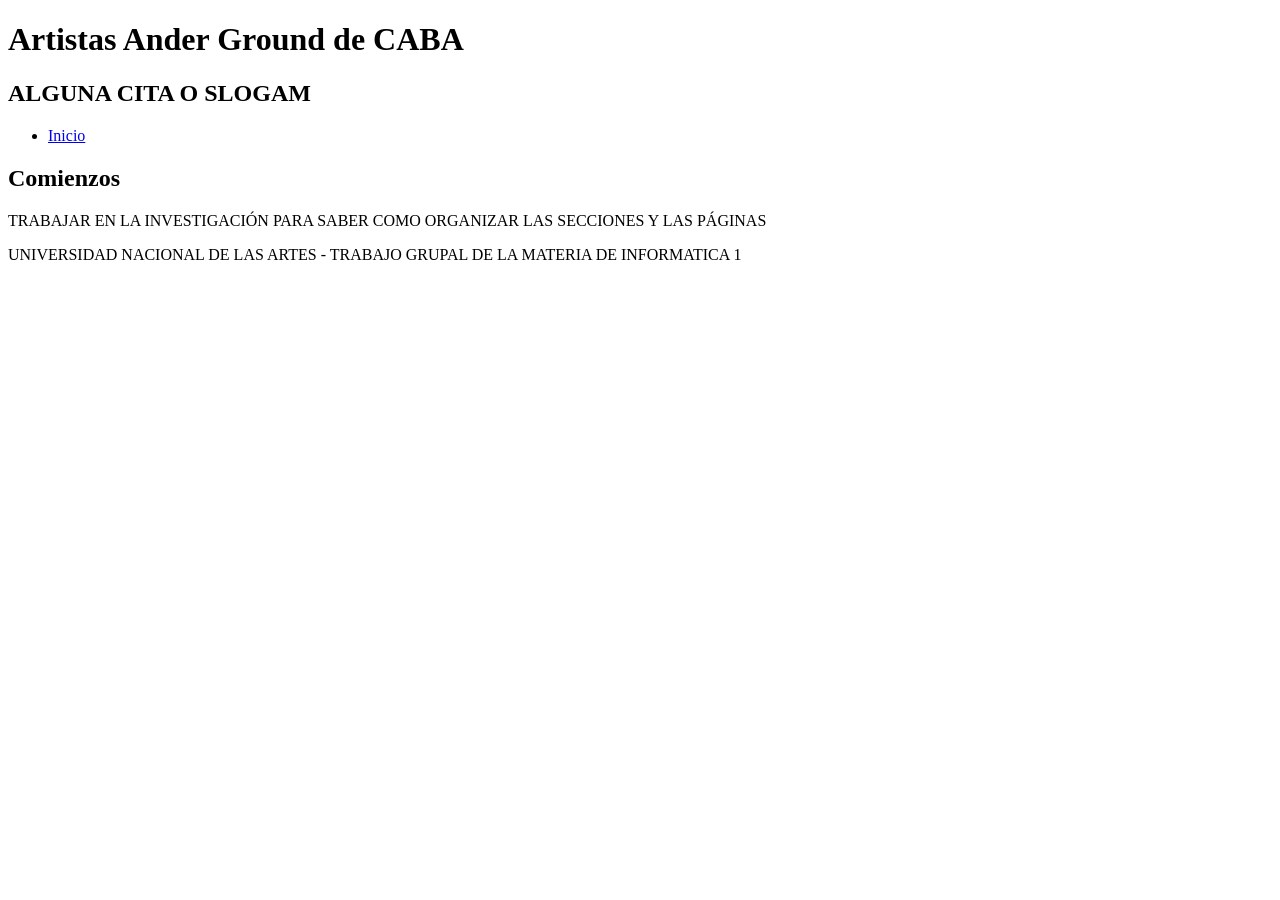
==== index.html @ 27d08776 "Primer Commit Estructura básica del trabajo, primer commit para generar grupo de trabajo continuo" ====
<!DOCTYPE html>
<html lang="es">
<head>
    <meta charset="UTF-8">
    <meta name="viewport" content="width=device-width, initial-scale=1.0">
    <title>Document</title>
</head>

<div class="contenedor-de-entrada">
<header>
    <h1>Artistas Ander Ground de CABA</h1>
    <h2>ALGUNA CITA O SLOGAM</h2>
</header>

<nav>
    <ul>
        <li><a href="index.html">Inicio</a></li>
    </ul>
</nav>
</div>

<main>
    <section>
           <h2>Comienzos</h2>
           <P>TRABAJAR EN LA INVESTIGACIÓN PARA SABER COMO ORGANIZAR LAS SECCIONES Y LAS PÁGINAS</P>
    </section>
<body>


</main>


<footer>UNIVERSIDAD NACIONAL DE LAS ARTES - TRABAJO GRUPAL DE LA MATERIA DE INFORMATICA 1</footer>
</body>
</html>
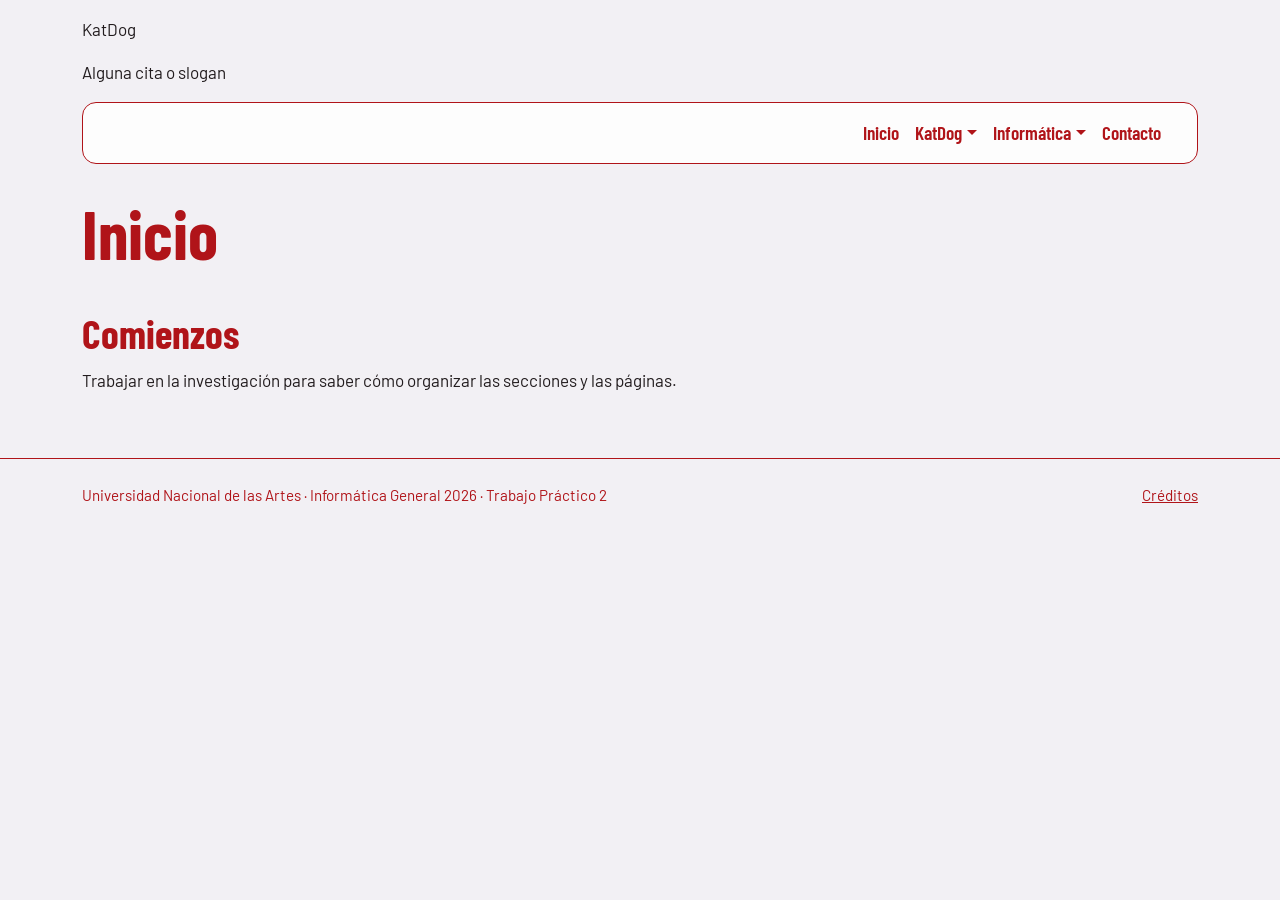
==== commit b3a6157f: "Estructura Se construyo la estructura completa del sitio, se genero una primera versión de las css a" ====
--- a/index.html
+++ b/index.html
@@ -1,35 +1,93 @@
 <!DOCTYPE html>
 <html lang="es">
 <head>
-    <meta charset="UTF-8">
-    <meta name="viewport" content="width=device-width, initial-scale=1.0">
-    <title>Document</title>
+  <meta charset="UTF-8">
+  <meta name="viewport" content="width=device-width, initial-scale=1.0">
+  <title>Inicio | KatDog</title>
+
+  <!-- Tipografía -->
+  <link rel="preconnect" href="https://fonts.googleapis.com">
+  <link rel="preconnect" href="https://fonts.gstatic.com" crossorigin>
+  <link href="https://fonts.googleapis.com/css2?family=Barlow:wght@400;500&family=Barlow+Condensed:wght@600;700&display=swap" rel="stylesheet">
+
+  <!-- Framework y CSS propio (siempre en este orden) -->
+  <link href="https://cdn.jsdelivr.net/npm/bootstrap@5.3.3/dist/css/bootstrap.min.css" rel="stylesheet">
+  <link rel="stylesheet" href="css/style.css">
 </head>
 
-<div class="contenedor-de-entrada">
-<header>
-    <h1>Artistas Ander Ground de CABA</h1>
-    <h2>ALGUNA CITA O SLOGAM</h2>
-</header>
-
-<nav>
-    <ul>
-        <li><a href="index.html">Inicio</a></li>
-    </ul>
-</nav>
-</div>
-
-<main>
-    <section>
-           <h2>Comienzos</h2>
-           <P>TRABAJAR EN LA INVESTIGACIÓN PARA SABER COMO ORGANIZAR LAS SECCIONES Y LAS PÁGINAS</P>
-    </section>
 <body>
 
+  <header class="container">
+    <p class="titulo-sitio">KatDog</p>
+    <p class="lema">Alguna cita o slogan</p>
 
-</main>
+    <nav class="navbar navbar-expand-lg" aria-label="Principal">
+      <div class="container-fluid">
 
+        <a class="navbar-brand d-lg-none" href="index.html">KatDog</a>
+        <button class="navbar-toggler" type="button"
+                data-bs-toggle="collapse" data-bs-target="#menu"
+                aria-controls="menu" aria-expanded="false" aria-label="Abrir menú">
+          <span class="navbar-toggler-icon"></span>
+        </button>
 
-<footer>UNIVERSIDAD NACIONAL DE LAS ARTES - TRABAJO GRUPAL DE LA MATERIA DE INFORMATICA 1</footer>
+        <div class="collapse navbar-collapse" id="menu">
+          <ul class="navbar-nav ms-auto">
+
+            <li class="nav-item">
+              <a class="nav-link" href="index.html">Inicio</a>
+            </li>
+
+            <!-- Menú KatDog -->
+            <li class="nav-item dropdown">
+              <a class="nav-link dropdown-toggle" href="#" id="menuKatdog" role="button"
+                 data-bs-toggle="dropdown" aria-expanded="false">KatDog</a>
+              <ul class="dropdown-menu" aria-labelledby="menuKatdog">
+                <li><a class="dropdown-item" href="katdog.html">Quién es KatDog</a></li>
+                <li><a class="dropdown-item" href="trayectoria.html">Trayectoria</a></li>
+                <li><a class="dropdown-item" href="albumes.html">Álbumes</a></li>
+                <li><a class="dropdown-item" href="en-vivo.html">En vivo</a></li>
+                <li><a class="dropdown-item" href="galeria.html">Galería</a></li>
+                <li><a class="dropdown-item" href="nosotros.html">Nosotros</a></li>
+              </ul>
+            </li>
+
+            <!-- Menú Informática -->
+            <li class="nav-item dropdown">
+              <a class="nav-link dropdown-toggle" href="#" id="menuInformatica" role="button"
+                 data-bs-toggle="dropdown" aria-expanded="false">Informática</a>
+              <ul class="dropdown-menu" aria-labelledby="menuInformatica">
+                <li><a class="dropdown-item" href="creditos.html#equipo">Nuestro equipo</a></li>
+                <li><a class="dropdown-item" href="creditos.html#materia">La materia</a></li>
+              </ul>
+            </li>
+
+            <li class="nav-item">
+              <a class="nav-link" href="contacto.html">Contacto</a>
+            </li>
+
+          </ul>
+        </div>
+      </div>
+    </nav>
+  </header>
+
+  <main class="container">
+    <h1>Inicio</h1>
+    <section>
+      <h2>Comienzos</h2>
+      <p>Trabajar en la investigación para saber cómo organizar las secciones y las páginas.</p>
+    </section>
+  </main>
+
+  <footer>
+    <div class="container contenedor-footer">
+      <span>Universidad Nacional de las Artes · Informática General 2026 · Trabajo Práctico 2</span>
+      <a href="creditos.html">Créditos</a>
+    </div>
+  </footer>
+
+  <script src="https://cdn.jsdelivr.net/npm/bootstrap@5.3.3/dist/js/bootstrap.bundle.min.js"></script>
+  <script src="js/main.js"></script>
 </body>
 </html>
--- a/css/style.css
+++ b/css/style.css
@@ -0,0 +1,256 @@
+/* ---------- 1. Variables ---------- */
+:root {
+  --rojo: #b01419;          /* acento principal (texto, bordes, botones) */
+  --rojo-oscuro: #7a0d12;   /* hover y enlaces activos */
+  --rojo-velo: #f7e3e4;     /* fondos suaves, hover de menús */
+  --tinta: #221c1e;         /* texto de lectura */
+  --humo: #5b545a;          /* texto secundario */
+  --fondo: #f2f0f4;         /* fondo general */
+  --papel: #ffffff;         /* tarjetas y menús desplegables */
+
+  --fuente-titulo: "Barlow Condensed", "Arial Narrow", sans-serif;
+  --fuente-texto: "Barlow", system-ui, sans-serif;
+
+  --radio: 14px;            /* el mismo radio del menú del boceto */
+}
+
+/* ---------- 2. Base ---------- */
+body {
+  font-family: var(--fuente-texto);
+  font-size: 1.0625rem;
+  line-height: 1.6;
+  color: var(--tinta);
+  background-color: var(--fondo);
+}
+
+h1, h2, h3, h4 {
+  font-family: var(--fuente-titulo);
+  font-weight: 700;
+  line-height: 1.1;
+  color: var(--rojo);
+}
+
+h1 { font-size: clamp(2.5rem, 6vw, 4.25rem); margin-bottom: 1.25rem; }
+h2 { font-size: clamp(1.75rem, 3.5vw, 2.5rem); margin-top: 2.5rem; margin-bottom: 0.75rem; }
+h3 { font-size: 1.5rem; }
+
+p, li { max-width: 70ch; }
+
+a { color: var(--rojo); }
+a:hover { color: var(--rojo-oscuro); }
+
+/* Foco visible para quien navega con teclado */
+a:focus-visible,
+button:focus-visible,
+.form-control:focus-visible,
+.form-select:focus-visible {
+  outline: 3px solid var(--rojo);
+  outline-offset: 2px;
+}
+
+main { padding-block: 2rem 3rem; }
+
+/* ---------- 3. Menú (header) ---------- */
+header { padding: 1rem 0 0; }
+
+.navbar {
+  background-color: rgba(255, 255, 255, 0.85);
+  border: 1.5px solid var(--rojo);
+  border-radius: var(--radio);
+  padding: 0.5rem 1rem;
+}
+
+.navbar-brand {
+  font-family: var(--fuente-titulo);
+  font-weight: 700;
+  font-size: 1.6rem;
+  color: var(--rojo);
+}
+.navbar-brand:hover { color: var(--rojo-oscuro); }
+
+.navbar .nav-link {
+  font-family: var(--fuente-titulo);
+  font-weight: 600;
+  font-size: 1.2rem;
+  color: var(--rojo);
+  padding: 0.4rem 0.9rem;
+}
+.navbar .nav-link:hover,
+.navbar .nav-link.active,
+.navbar .nav-link.show {
+  color: var(--rojo-oscuro);
+  text-decoration: underline;
+  text-underline-offset: 5px;
+}
+
+/* Botón hamburguesa en rojo */
+.navbar-toggler { border-color: var(--rojo); }
+.navbar-toggler:focus { box-shadow: 0 0 0 3px rgba(176, 20, 25, 0.35); }
+.navbar-toggler-icon {
+  background-image: url("data:image/svg+xml,%3csvg xmlns='http://www.w3.org/2000/svg' viewBox='0 0 30 30'%3e%3cpath stroke='%23b01419' stroke-linecap='round' stroke-miterlimit='10' stroke-width='2' d='M4 7h22M4 15h22M4 23h22'/%3e%3c/svg%3e");
+}
+
+/* ---------- 4. Desplegables (KatDog e Informática) ---------- */
+.dropdown-menu {
+  background-color: var(--papel);
+  border: 1.5px solid var(--rojo);
+  border-radius: var(--radio);
+  padding: 0.4rem;
+  margin-top: 0.5rem;
+}
+
+.dropdown-item {
+  font-family: var(--fuente-titulo);
+  font-weight: 600;
+  font-size: 1.15rem;
+  color: var(--rojo);
+  border-radius: 8px;
+  padding: 0.45rem 0.9rem;
+}
+.dropdown-item:hover,
+.dropdown-item:focus {
+  background-color: var(--rojo-velo);
+  color: var(--rojo-oscuro);
+}
+.dropdown-item.active,
+.dropdown-item:active {
+  background-color: var(--rojo);
+  color: #fff;
+}
+
+/* En escritorio el menú se abre al pasar el mouse; en celular, al tocar */
+@media (min-width: 992px) {
+  .navbar .dropdown:hover > .dropdown-menu { display: block; }
+}
+
+/* En celular el desplegable no flota: se integra dentro del menú */
+@media (max-width: 991.98px) {
+  .navbar .dropdown-menu {
+    border: 0;
+    background: transparent;
+    padding-left: 1rem;
+  }
+}
+
+/* ---------- 5. Portada (hero) ---------- */
+/* Foto del boceto, aclarada para que el texto rojo se lea bien.
+   Guardala como img/hero/hero.jpg */
+.hero {
+  min-height: 70vh;
+  display: flex;
+  align-items: center;
+  background-image:
+    linear-gradient(rgba(242, 240, 244, 0.80), rgba(242, 240, 244, 0.92)),
+    url("../img/hero/hero.jpg");
+  background-size: cover;
+  background-position: center;
+  border-radius: var(--radio);
+  margin-top: 1rem;
+  padding: 2rem;
+}
+
+.hero p { font-size: 1.25rem; color: var(--tinta); }
+
+/* ---------- 6. Botones ---------- */
+.btn-katdog {
+  background-color: var(--rojo);
+  border: 2px solid var(--rojo);
+  color: #fff;
+  font-family: var(--fuente-titulo);
+  font-weight: 600;
+  font-size: 1.25rem;
+  border-radius: var(--radio);
+  padding: 0.4rem 1.4rem;
+}
+.btn-katdog:hover,
+.btn-katdog:focus {
+  background-color: var(--rojo-oscuro);
+  border-color: var(--rojo-oscuro);
+  color: #fff;
+}
+
+.btn-katdog-outline {
+  background-color: transparent;
+  border: 2px solid var(--rojo);
+  color: var(--rojo);
+  font-family: var(--fuente-titulo);
+  font-weight: 600;
+  font-size: 1.25rem;
+  border-radius: var(--radio);
+  padding: 0.4rem 1.4rem;
+}
+.btn-katdog-outline:hover,
+.btn-katdog-outline.active {
+  background-color: var(--rojo);
+  color: #fff;
+}
+
+/* ---------- 7. Tarjetas (álbumes, eventos) ---------- */
+.tarjeta {
+  background-color: var(--papel);
+  border: 1.5px solid var(--rojo);
+  border-radius: var(--radio);
+  overflow: hidden;
+  height: 100%;
+}
+.tarjeta img { width: 100%; height: auto; display: block; }
+.tarjeta-cuerpo { padding: 1rem 1.25rem 1.25rem; }
+.tarjeta-cuerpo h3 { margin-bottom: 0.25rem; }
+.tarjeta-meta { color: var(--humo); font-size: 0.95rem; }
+
+/* ---------- 8. Galería ---------- */
+.galeria-item img {
+  width: 100%;
+  aspect-ratio: 4 / 3;
+  object-fit: cover;
+  border-radius: var(--radio);
+  border: 1.5px solid var(--rojo);
+  cursor: zoom-in;
+}
+
+/* ---------- 9. Formulario de contacto ---------- */
+.form-label {
+  font-family: var(--fuente-titulo);
+  font-weight: 600;
+  font-size: 1.2rem;
+  color: var(--rojo);
+}
+
+.form-control,
+.form-select {
+  border: 1.5px solid var(--humo);
+  border-radius: 10px;
+  background-color: var(--papel);
+}
+.form-control:focus,
+.form-select:focus {
+  border-color: var(--rojo);
+  box-shadow: 0 0 0 3px rgba(176, 20, 25, 0.25);
+}
+
+/* Mensaje de error (lo muestra formulario.js) */
+.mensaje-error {
+  color: var(--rojo-oscuro);
+  font-weight: 500;
+  font-size: 0.95rem;
+  margin-top: 0.25rem;
+}
+
+/* ---------- 10. Footer ---------- */
+footer {
+  border-top: 1.5px solid var(--rojo);
+  padding: 1.5rem 0;
+  font-size: 0.95rem;
+  color: var(--rojo);
+}
+footer .contenedor-footer {
+  display: flex;
+  flex-wrap: wrap;
+  justify-content: space-between;
+  gap: 0.5rem;
+}
+
+/* ---------- 11. Respeta a quien reduce el movimiento ---------- */
+@media (prefers-reduced-motion: reduce) {
+  * { scroll-behavior: auto !important; transition: none !important; animation: none !important; }
+}
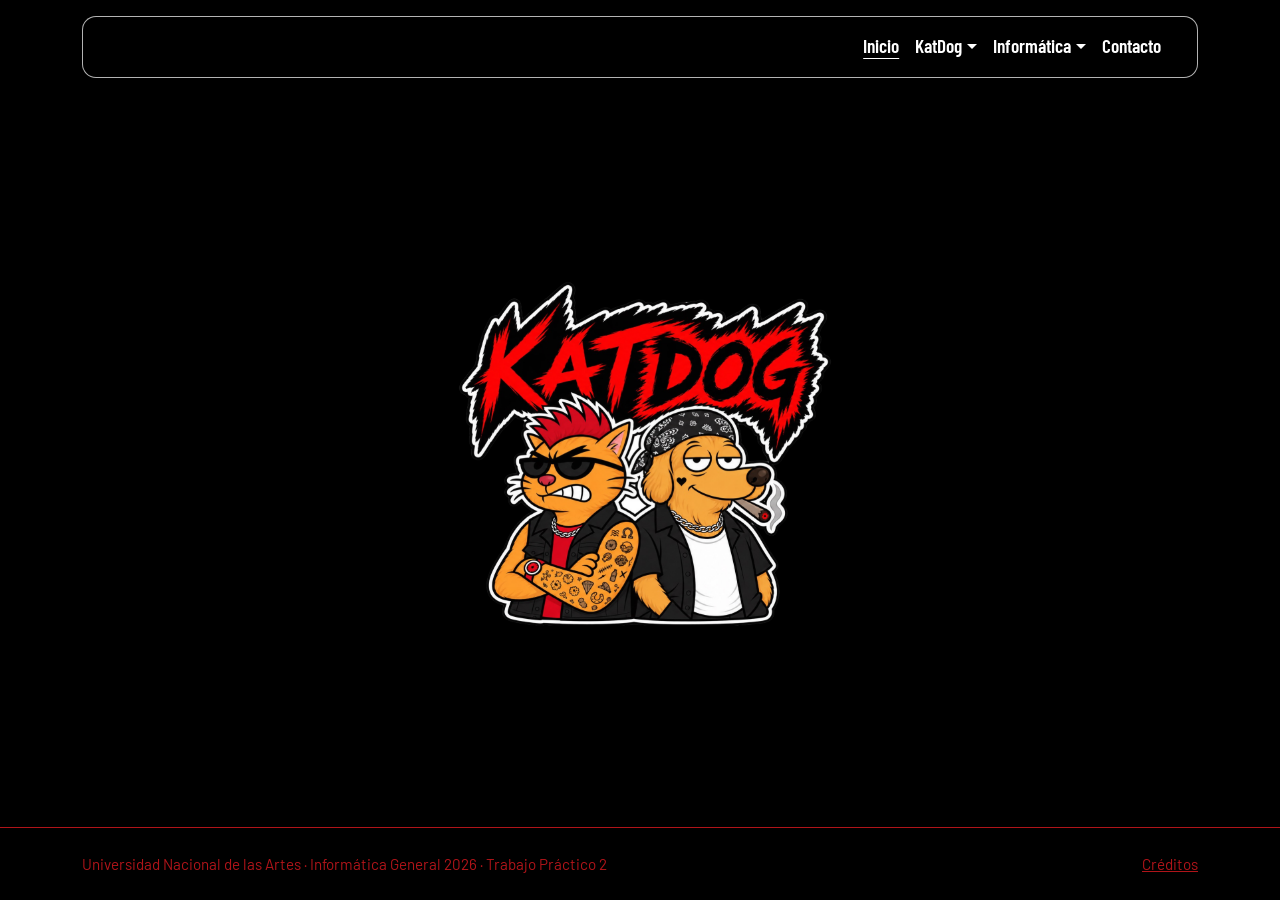
==== commit 8717a102: "cambios generales Modificación en la imagen para que aparezca sin fondo e intento de slogan" ====
--- a/index.html
+++ b/index.html
@@ -15,79 +15,84 @@
   <link rel="stylesheet" href="css/style.css">
 </head>
 
-<body>
+<body class="pagina-inicio">
 
-  <header class="container">
-    <p class="titulo-sitio">KatDog</p>
-    <p class="lema">Alguna cita o slogan</p>
+  <div class="hero-inicio">
 
-    <nav class="navbar navbar-expand-lg" aria-label="Principal">
-      <div class="container-fluid">
+    <!-- Video decorativo: sin sonido, en bucle -->
+    <video class="hero-video" autoplay muted loop playsinline
+           poster="img/hero/poster.jpg" aria-hidden="true">
+      <source src="video/hero.mp4" type="video/mp4">
+    </video>
+    <div class="hero-capa"></div>
 
-        <a class="navbar-brand d-lg-none" href="index.html">KatDog</a>
-        <button class="navbar-toggler" type="button"
-                data-bs-toggle="collapse" data-bs-target="#menu"
-                aria-controls="menu" aria-expanded="false" aria-label="Abrir menú">
-          <span class="navbar-toggler-icon"></span>
-        </button>
+    <header class="container">
+      <nav class="navbar navbar-expand-lg" aria-label="Principal">
+        <div class="container-fluid">
 
-        <div class="collapse navbar-collapse" id="menu">
-          <ul class="navbar-nav ms-auto">
+          <a class="navbar-brand d-lg-none" href="index.html">KatDog</a>
+          <button class="navbar-toggler" type="button"
+                  data-bs-toggle="collapse" data-bs-target="#menu"
+                  aria-controls="menu" aria-expanded="false" aria-label="Abrir menú">
+            <span class="navbar-toggler-icon"></span>
+          </button>
 
-            <li class="nav-item">
-              <a class="nav-link" href="index.html">Inicio</a>
-            </li>
+          <div class="collapse navbar-collapse" id="menu">
+            <ul class="navbar-nav ms-auto">
 
-            <!-- Menú KatDog -->
-            <li class="nav-item dropdown">
-              <a class="nav-link dropdown-toggle" href="#" id="menuKatdog" role="button"
-                 data-bs-toggle="dropdown" aria-expanded="false">KatDog</a>
-              <ul class="dropdown-menu" aria-labelledby="menuKatdog">
-                <li><a class="dropdown-item" href="katdog.html">Quién es KatDog</a></li>
-                <li><a class="dropdown-item" href="trayectoria.html">Trayectoria</a></li>
-                <li><a class="dropdown-item" href="albumes.html">Álbumes</a></li>
-                <li><a class="dropdown-item" href="en-vivo.html">En vivo</a></li>
-                <li><a class="dropdown-item" href="galeria.html">Galería</a></li>
-                <li><a class="dropdown-item" href="nosotros.html">Nosotros</a></li>
-              </ul>
-            </li>
+              <li class="nav-item">
+                <a class="nav-link" href="index.html">Inicio</a>
+              </li>
 
-            <!-- Menú Informática -->
-            <li class="nav-item dropdown">
-              <a class="nav-link dropdown-toggle" href="#" id="menuInformatica" role="button"
-                 data-bs-toggle="dropdown" aria-expanded="false">Informática</a>
-              <ul class="dropdown-menu" aria-labelledby="menuInformatica">
-                <li><a class="dropdown-item" href="creditos.html#equipo">Nuestro equipo</a></li>
-                <li><a class="dropdown-item" href="creditos.html#materia">La materia</a></li>
-              </ul>
-            </li>
+              <!-- Menú KatDog -->
+              <li class="nav-item dropdown">
+                <a class="nav-link dropdown-toggle" href="#" id="menuKatdog" role="button"
+                   data-bs-toggle="dropdown" aria-expanded="false">KatDog</a>
+                <ul class="dropdown-menu" aria-labelledby="menuKatdog">
+                  <li><a class="dropdown-item" href="katdog.html">Quién es KatDog</a></li>
+                  <li><a class="dropdown-item" href="trayectoria.html">Trayectoria</a></li>
+                  <li><a class="dropdown-item" href="albumes.html">Álbumes</a></li>
+                  <li><a class="dropdown-item" href="en-vivo.html">En vivo</a></li>
+                  <li><a class="dropdown-item" href="galeria.html">Galería</a></li>
+                  <li><a class="dropdown-item" href="nosotros.html">Nosotros</a></li>
+                </ul>
+              </li>
 
-            <li class="nav-item">
-              <a class="nav-link" href="contacto.html">Contacto</a>
-            </li>
+              <!-- Menú Informática -->
+              <li class="nav-item dropdown">
+                <a class="nav-link dropdown-toggle" href="#" id="menuInformatica" role="button"
+                   data-bs-toggle="dropdown" aria-expanded="false">Informática</a>
+                <ul class="dropdown-menu" aria-labelledby="menuInformatica">
+                  <li><a class="dropdown-item" href="creditos.html#equipo">Nuestro equipo</a></li>
+                  <li><a class="dropdown-item" href="creditos.html#materia">La materia</a></li>
+                </ul>
+              </li>
 
-          </ul>
+              <li class="nav-item">
+                <a class="nav-link" href="contacto.html">Contacto</a>
+              </li>
+
+            </ul>
+          </div>
         </div>
-      </div>
-    </nav>
-  </header>
+      </nav>
+    </header>
 
-  <main class="container">
-    <h1>Inicio</h1>
-    <section>
-      <h2>Comienzos</h2>
-      <p>Trabajar en la investigación para saber cómo organizar las secciones y las páginas.</p>
-    </section>
-  </main>
+    <main class="hero-centro">
+      <h1 class="logo-central">
+        <img src="img/logo-katdog.png" alt="KatDog">
+      </h1>
+    </main>
 
-  <footer>
+    <footer>
     <div class="container contenedor-footer">
       <span>Universidad Nacional de las Artes · Informática General 2026 · Trabajo Práctico 2</span>
       <a href="creditos.html">Créditos</a>
     </div>
   </footer>
+  </div>
 
   <script src="https://cdn.jsdelivr.net/npm/bootstrap@5.3.3/dist/js/bootstrap.bundle.min.js"></script>
   <script src="js/main.js"></script>
 </body>
-</html>+</html>
--- a/css/style.css
+++ b/css/style.css
@@ -254,3 +254,126 @@
 @media (prefers-reduced-motion: reduce) {
   * { scroll-behavior: auto !important; transition: none !important; animation: none !important; }
 }
+
+/* ---------- Cabecera: nombre del sitio y lema ---------- */
+.titulo-sitio {
+  font-family: var(--fuente-titulo);
+  font-weight: 700;
+  font-size: clamp(2.5rem, 7vw, 4.5rem);
+  line-height: 1;
+  color: var(--rojo);
+  margin: 0;
+}
+.lema {
+  font-family: var(--fuente-titulo);
+  font-weight: 600;
+  font-size: 1.3rem;
+  color: var(--humo);
+  margin: 0.25rem 0 1rem;
+}
+
+/* =========================================================
+   PÁGINA DE INICIO: video de fondo + logo central
+   ========================================================= */
+.pagina-inicio { background-color: #000; }
+
+.hero-inicio {
+  position: relative;
+  isolation: isolate;          /* mantiene el video y la capa dentro del bloque */
+  min-height: 100vh;
+  min-height: 100svh;          /* en celular, descuenta la barra del navegador */
+  display: flex;
+  flex-direction: column;
+  color: #fff;
+  overflow: hidden;
+}
+
+.hero-video {
+  position: absolute;
+  inset: 0;
+  width: 100%;
+  height: 100%;
+  object-fit: cover;           /* llena la pantalla sin deformar */
+  z-index: -2;
+}
+
+/* Capa oscura: asegura que el menú y los textos se lean */
+.hero-capa {
+  position: absolute;
+  inset: 0;
+  background:
+    linear-gradient(to bottom, rgba(0,0,0,.65), rgba(0,0,0,.25) 40%, rgba(0,0,0,.65));
+  z-index: -1;
+}
+
+/* Menú en blanco sobre el video */
+.pagina-inicio .navbar {
+  background-color: rgba(0, 0, 0, 0.4);
+  border-color: rgba(255, 255, 255, 0.7);
+}
+.pagina-inicio .navbar-brand,
+.pagina-inicio .navbar .nav-link { color: #fff; }
+.pagina-inicio .navbar .nav-link:hover,
+.pagina-inicio .navbar .nav-link.active,
+.pagina-inicio .navbar .nav-link.show { color: #fff; }
+
+.pagina-inicio .navbar-toggler { border-color: #fff; }
+.pagina-inicio .navbar-toggler-icon {
+  background-image: url("data:image/svg+xml,%3csvg xmlns='http://www.w3.org/2000/svg' viewBox='0 0 30 30'%3e%3cpath stroke='%23ffffff' stroke-linecap='round' stroke-miterlimit='10' stroke-width='2' d='M4 7h22M4 15h22M4 23h22'/%3e%3c/svg%3e");
+}
+
+.pagina-inicio .dropdown-menu {
+  background-color: rgba(20, 0, 0, 0.92);
+  border-color: rgba(255, 255, 255, 0.7);
+}
+.pagina-inicio .dropdown-item { color: #fff; }
+.pagina-inicio .dropdown-item:hover,
+.pagina-inicio .dropdown-item:focus { background-color: var(--rojo); color: #fff; }
+
+.pagina-inicio a:focus-visible,
+.pagina-inicio button:focus-visible { outline-color: #fff; }
+
+/* Logo centrado */
+.hero-centro {
+  flex: 1;                     /* ocupa el espacio entre el menú y el pie */
+  display: flex;
+  flex-direction: column;
+  align-items: center;
+  justify-content: center;
+  text-align: center;
+  padding: 2rem 1rem;
+}
+
+.logo-central { margin: 0; }
+.logo-central img {
+  width: clamp(240px, 45vw, 520px);
+  height: auto;
+  filter: drop-shadow(0 6px 20px rgba(0, 0, 0, 0.6));
+}
+
+.pagina-inicio .lema { color: #fff; font-size: 1.5rem; margin-top: 1rem; }
+
+/* Pie dentro del video: mail a la izquierda, ciudad a la derecha */
+.hero-pie {
+  display: flex;
+  flex-wrap: wrap;
+  justify-content: space-between;
+  align-items: center;
+  gap: 0.75rem;
+  padding-block: 1.25rem;
+  font-size: 0.95rem;
+  color: #fff;
+  border-top: 0;
+}
+
+.btn-video {
+  background: transparent;
+  color: #fff;
+  border: 1.5px solid #fff;
+  border-radius: var(--radio);
+  padding: 0.25rem 0.9rem;
+  font-family: var(--fuente-titulo);
+  font-weight: 600;
+}
+.btn-video:hover { background-color: var(--rojo); border-color: var(--rojo); }
+
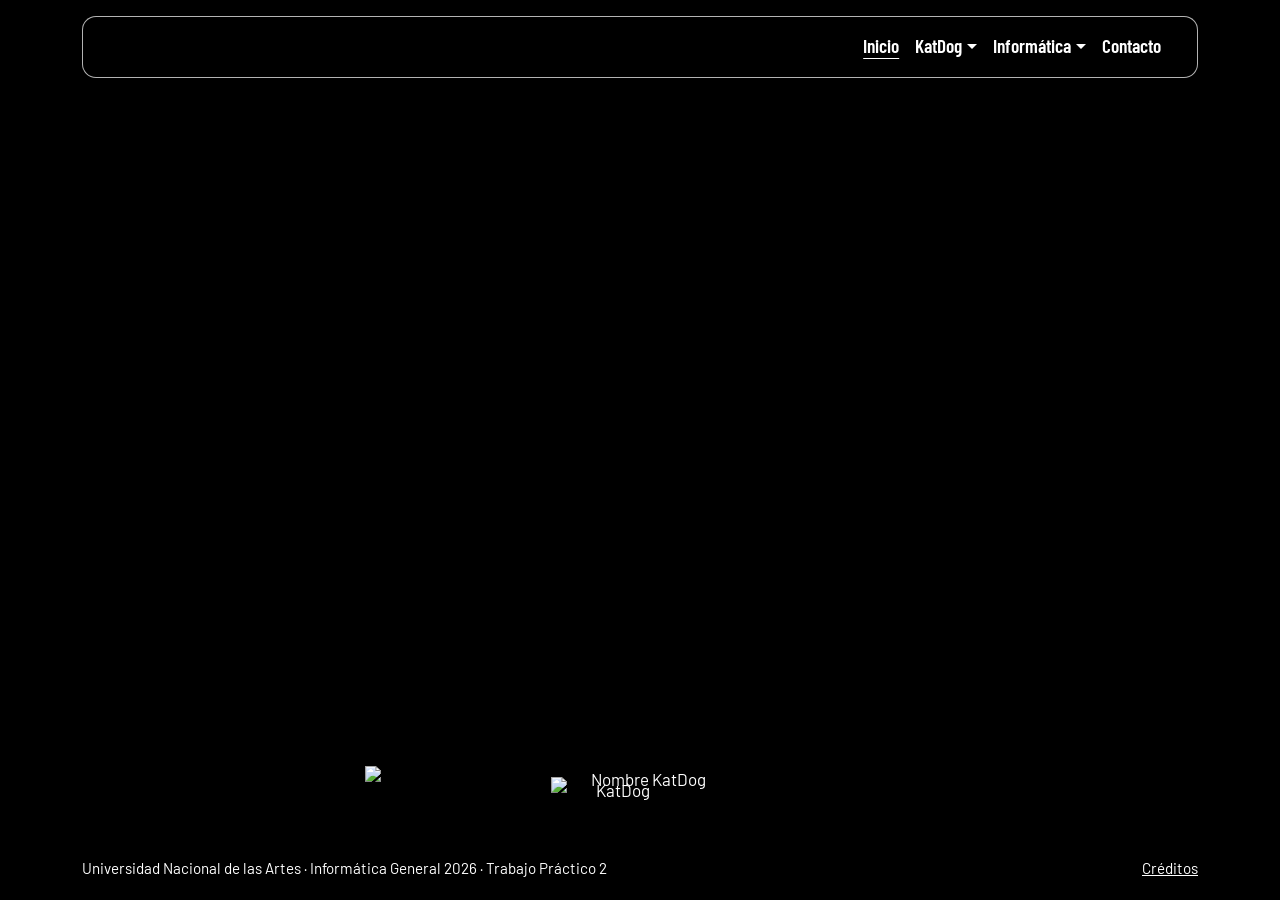
==== commit a93db83b: "cambie diseño, cambios en html y css" ====
--- a/index.html
+++ b/index.html
@@ -10,7 +10,6 @@
   <link rel="preconnect" href="https://fonts.gstatic.com" crossorigin>
   <link href="https://fonts.googleapis.com/css2?family=Barlow:wght@400;500&family=Barlow+Condensed:wght@600;700&display=swap" rel="stylesheet">
 
-  <!-- Framework y CSS propio (siempre en este orden) -->
   <link href="https://cdn.jsdelivr.net/npm/bootstrap@5.3.3/dist/css/bootstrap.min.css" rel="stylesheet">
   <link rel="stylesheet" href="css/style.css">
 </head>
@@ -19,11 +18,12 @@
 
   <div class="hero-inicio">
 
-    <!-- Video decorativo: sin sonido, en bucle -->
+    <!-- Video de fondo -->
     <video class="hero-video" autoplay muted loop playsinline
            poster="img/hero/poster.jpg" aria-hidden="true">
       <source src="video/hero.mp4" type="video/mp4">
     </video>
+
     <div class="hero-capa"></div>
 
     <header class="container">
@@ -31,6 +31,7 @@
         <div class="container-fluid">
 
           <a class="navbar-brand d-lg-none" href="index.html">KatDog</a>
+
           <button class="navbar-toggler" type="button"
                   data-bs-toggle="collapse" data-bs-target="#menu"
                   aria-controls="menu" aria-expanded="false" aria-label="Abrir menú">
@@ -48,8 +49,9 @@
               <li class="nav-item dropdown">
                 <a class="nav-link dropdown-toggle" href="#" id="menuKatdog" role="button"
                    data-bs-toggle="dropdown" aria-expanded="false">KatDog</a>
+
                 <ul class="dropdown-menu" aria-labelledby="menuKatdog">
-                  <li><a class="dropdown-item" href="katdog.html">Quién es KatDog</a></li>
+                  <li><a class="dropdown-item" href="katdog.html">Qué es KatDog</a></li>
                   <li><a class="dropdown-item" href="trayectoria.html">Trayectoria</a></li>
                   <li><a class="dropdown-item" href="albumes.html">Álbumes</a></li>
                   <li><a class="dropdown-item" href="en-vivo.html">En vivo</a></li>
@@ -62,6 +64,7 @@
               <li class="nav-item dropdown">
                 <a class="nav-link dropdown-toggle" href="#" id="menuInformatica" role="button"
                    data-bs-toggle="dropdown" aria-expanded="false">Informática</a>
+
                 <ul class="dropdown-menu" aria-labelledby="menuInformatica">
                   <li><a class="dropdown-item" href="creditos.html#equipo">Nuestro equipo</a></li>
                   <li><a class="dropdown-item" href="creditos.html#materia">La materia</a></li>
@@ -78,21 +81,26 @@
       </nav>
     </header>
 
+    <!-- Imágenes superpuestas -->
     <main class="hero-centro">
-      <h1 class="logo-central">
-        <img src="img/logo-katdog.png" alt="KatDog">
-      </h1>
+      <div class="imagenes-superpuestas">
+        <img class="imagen-katdoog" src="img/katdoog.png" alt="KatDog">
+        <img class="imagen-nombre" src="img/nombre.png" alt="Nombre KatDog">
+      </div>
     </main>
 
-    <footer>
-    <div class="container contenedor-footer">
-      <span>Universidad Nacional de las Artes · Informática General 2026 · Trabajo Práctico 2</span>
-      <a href="creditos.html">Créditos</a>
-    </div>
-  </footer>
+    <!-- Pie -->
+    <footer class="hero-pie">
+      <div class="container contenedor-footer">
+        <span>Universidad Nacional de las Artes · Informática General 2026 · Trabajo Práctico 2</span>
+        <a href="creditos.html">Créditos</a>
+      </div>
+    </footer>
+
   </div>
 
   <script src="https://cdn.jsdelivr.net/npm/bootstrap@5.3.3/dist/js/bootstrap.bundle.min.js"></script>
   <script src="js/main.js"></script>
+
 </body>
 </html>
--- a/css/style.css
+++ b/css/style.css
@@ -1,20 +1,20 @@
-/* ---------- 1. Variables ---------- */
 :root {
-  --rojo: #b01419;          /* acento principal (texto, bordes, botones) */
-  --rojo-oscuro: #7a0d12;   /* hover y enlaces activos */
-  --rojo-velo: #f7e3e4;     /* fondos suaves, hover de menús */
-  --tinta: #221c1e;         /* texto de lectura */
-  --humo: #5b545a;          /* texto secundario */
-  --fondo: #f2f0f4;         /* fondo general */
-  --papel: #ffffff;         /* tarjetas y menús desplegables */
+  --rojo: #b01419;
+  --rojo-oscuro: #7a0d12;
+  --rojo-velo: #f7e3e4;
+  --tinta: #ffffff;
+  --humo: #cccccc;
+  --fondo: #000000;
+  --papel: #111111;
 
   --fuente-titulo: "Barlow Condensed", "Arial Narrow", sans-serif;
   --fuente-texto: "Barlow", system-ui, sans-serif;
 
-  --radio: 14px;            /* el mismo radio del menú del boceto */
-}
-
-/* ---------- 2. Base ---------- */
+  --radio: 14px;
+}
+
+/* ---------- BASE ---------- */
+
 body {
   font-family: var(--fuente-texto);
   font-size: 1.0625rem;
@@ -30,16 +30,33 @@
   color: var(--rojo);
 }
 
-h1 { font-size: clamp(2.5rem, 6vw, 4.25rem); margin-bottom: 1.25rem; }
-h2 { font-size: clamp(1.75rem, 3.5vw, 2.5rem); margin-top: 2.5rem; margin-bottom: 0.75rem; }
-h3 { font-size: 1.5rem; }
-
-p, li { max-width: 70ch; }
-
-a { color: var(--rojo); }
-a:hover { color: var(--rojo-oscuro); }
-
-/* Foco visible para quien navega con teclado */
+h1 {
+  font-size: clamp(2.5rem, 6vw, 4.25rem);
+  margin-bottom: 1.25rem;
+}
+
+h2 {
+  font-size: clamp(1.75rem, 3.5vw, 2.5rem);
+  margin-top: 2.5rem;
+  margin-bottom: 0.75rem;
+}
+
+h3 {
+  font-size: 1.5rem;
+}
+
+p, li {
+  max-width: 70ch;
+}
+
+a {
+  color: var(--rojo);
+}
+
+a:hover {
+  color: var(--rojo-oscuro);
+}
+
 a:focus-visible,
 button:focus-visible,
 .form-control:focus-visible,
@@ -48,13 +65,37 @@
   outline-offset: 2px;
 }
 
-main { padding-block: 2rem 3rem; }
-
-/* ---------- 3. Menú (header) ---------- */
-header { padding: 1rem 0 0; }
+main {
+  padding-block: 2rem 3rem;
+}
+
+/* ---------- CABECERA ---------- */
+
+header {
+  padding: 1rem 0 0;
+}
+
+.titulo-sitio {
+  font-family: var(--fuente-titulo);
+  font-weight: 700;
+  font-size: clamp(2.5rem, 7vw, 4.5rem);
+  line-height: 1;
+  color: var(--rojo);
+  margin: 0;
+}
+
+.lema {
+  font-family: var(--fuente-titulo);
+  font-weight: 600;
+  font-size: 1.3rem;
+  color: var(--humo);
+  margin: 0.25rem 0 1rem;
+}
+
+/* ---------- MENÚ ---------- */
 
 .navbar {
-  background-color: rgba(255, 255, 255, 0.85);
+  background-color: #111;
   border: 1.5px solid var(--rojo);
   border-radius: var(--radio);
   padding: 0.5rem 1rem;
@@ -66,33 +107,43 @@
   font-size: 1.6rem;
   color: var(--rojo);
 }
-.navbar-brand:hover { color: var(--rojo-oscuro); }
+
+.navbar-brand:hover {
+  color: #fff;
+}
 
 .navbar .nav-link {
   font-family: var(--fuente-titulo);
   font-weight: 600;
   font-size: 1.2rem;
-  color: var(--rojo);
+  color: #fff;
   padding: 0.4rem 0.9rem;
 }
+
 .navbar .nav-link:hover,
 .navbar .nav-link.active,
 .navbar .nav-link.show {
-  color: var(--rojo-oscuro);
+  color: var(--rojo);
   text-decoration: underline;
   text-underline-offset: 5px;
 }
 
-/* Botón hamburguesa en rojo */
-.navbar-toggler { border-color: var(--rojo); }
-.navbar-toggler:focus { box-shadow: 0 0 0 3px rgba(176, 20, 25, 0.35); }
+.navbar-toggler {
+  border-color: var(--rojo);
+}
+
+.navbar-toggler:focus {
+  box-shadow: 0 0 0 3px rgba(176, 20, 25, 0.35);
+}
+
 .navbar-toggler-icon {
   background-image: url("data:image/svg+xml,%3csvg xmlns='http://www.w3.org/2000/svg' viewBox='0 0 30 30'%3e%3cpath stroke='%23b01419' stroke-linecap='round' stroke-miterlimit='10' stroke-width='2' d='M4 7h22M4 15h22M4 23h22'/%3e%3c/svg%3e");
 }
 
-/* ---------- 4. Desplegables (KatDog e Informática) ---------- */
+/* ---------- DESPLEGABLES ---------- */
+
 .dropdown-menu {
-  background-color: var(--papel);
+  background-color: #111;
   border: 1.5px solid var(--rojo);
   border-radius: var(--radio);
   padding: 0.4rem;
@@ -103,27 +154,29 @@
   font-family: var(--fuente-titulo);
   font-weight: 600;
   font-size: 1.15rem;
-  color: var(--rojo);
+  color: #fff;
   border-radius: 8px;
   padding: 0.45rem 0.9rem;
 }
+
 .dropdown-item:hover,
 .dropdown-item:focus {
-  background-color: var(--rojo-velo);
-  color: var(--rojo-oscuro);
-}
+  background-color: var(--rojo);
+  color: #fff;
+}
+
 .dropdown-item.active,
 .dropdown-item:active {
   background-color: var(--rojo);
   color: #fff;
 }
 
-/* En escritorio el menú se abre al pasar el mouse; en celular, al tocar */
 @media (min-width: 992px) {
-  .navbar .dropdown:hover > .dropdown-menu { display: block; }
-}
-
-/* En celular el desplegable no flota: se integra dentro del menú */
+  .navbar .dropdown:hover > .dropdown-menu {
+    display: block;
+  }
+}
+
 @media (max-width: 991.98px) {
   .navbar .dropdown-menu {
     border: 0;
@@ -132,15 +185,14 @@
   }
 }
 
-/* ---------- 5. Portada (hero) ---------- */
-/* Foto del boceto, aclarada para que el texto rojo se lea bien.
-   Guardala como img/hero/hero.jpg */
+/* ---------- PORTADA GENERAL ---------- */
+
 .hero {
   min-height: 70vh;
   display: flex;
   align-items: center;
   background-image:
-    linear-gradient(rgba(242, 240, 244, 0.80), rgba(242, 240, 244, 0.92)),
+    linear-gradient(rgba(0, 0, 0, 0.80), rgba(0, 0, 0, 0.92)),
     url("../img/hero/hero.jpg");
   background-size: cover;
   background-position: center;
@@ -149,9 +201,13 @@
   padding: 2rem;
 }
 
-.hero p { font-size: 1.25rem; color: var(--tinta); }
-
-/* ---------- 6. Botones ---------- */
+.hero p {
+  font-size: 1.25rem;
+  color: #fff;
+}
+
+/* ---------- BOTONES ---------- */
+
 .btn-katdog {
   background-color: var(--rojo);
   border: 2px solid var(--rojo);
@@ -162,6 +218,7 @@
   border-radius: var(--radio);
   padding: 0.4rem 1.4rem;
 }
+
 .btn-katdog:hover,
 .btn-katdog:focus {
   background-color: var(--rojo-oscuro);
@@ -179,26 +236,44 @@
   border-radius: var(--radio);
   padding: 0.4rem 1.4rem;
 }
+
 .btn-katdog-outline:hover,
 .btn-katdog-outline.active {
   background-color: var(--rojo);
   color: #fff;
 }
 
-/* ---------- 7. Tarjetas (álbumes, eventos) ---------- */
+/* ---------- TARJETAS ---------- */
+
 .tarjeta {
-  background-color: var(--papel);
+  background-color: #111;
   border: 1.5px solid var(--rojo);
   border-radius: var(--radio);
   overflow: hidden;
   height: 100%;
 }
-.tarjeta img { width: 100%; height: auto; display: block; }
-.tarjeta-cuerpo { padding: 1rem 1.25rem 1.25rem; }
-.tarjeta-cuerpo h3 { margin-bottom: 0.25rem; }
-.tarjeta-meta { color: var(--humo); font-size: 0.95rem; }
-
-/* ---------- 8. Galería ---------- */
+
+.tarjeta img {
+  width: 100%;
+  height: auto;
+  display: block;
+}
+
+.tarjeta-cuerpo {
+  padding: 1rem 1.25rem 1.25rem;
+}
+
+.tarjeta-cuerpo h3 {
+  margin-bottom: 0.25rem;
+}
+
+.tarjeta-meta {
+  color: #ccc;
+  font-size: 0.95rem;
+}
+
+/* ---------- GALERÍA ---------- */
+
 .galeria-item img {
   width: 100%;
   aspect-ratio: 4 / 3;
@@ -208,7 +283,8 @@
   cursor: zoom-in;
 }
 
-/* ---------- 9. Formulario de contacto ---------- */
+/* ---------- FORMULARIO ---------- */
+
 .form-label {
   font-family: var(--fuente-titulo);
   font-weight: 600;
@@ -220,29 +296,32 @@
 .form-select {
   border: 1.5px solid var(--humo);
   border-radius: 10px;
-  background-color: var(--papel);
-}
+  background-color: #111;
+  color: #fff;
+}
+
 .form-control:focus,
 .form-select:focus {
   border-color: var(--rojo);
   box-shadow: 0 0 0 3px rgba(176, 20, 25, 0.25);
 }
 
-/* Mensaje de error (lo muestra formulario.js) */
 .mensaje-error {
-  color: var(--rojo-oscuro);
+  color: #ff5555;
   font-weight: 500;
   font-size: 0.95rem;
   margin-top: 0.25rem;
 }
 
-/* ---------- 10. Footer ---------- */
+/* ---------- FOOTER ---------- */
+
 footer {
   border-top: 1.5px solid var(--rojo);
   padding: 1.5rem 0;
   font-size: 0.95rem;
-  color: var(--rojo);
-}
+  color: #fff;
+}
+
 footer .contenedor-footer {
   display: flex;
   flex-wrap: wrap;
@@ -250,38 +329,17 @@
   gap: 0.5rem;
 }
 
-/* ---------- 11. Respeta a quien reduce el movimiento ---------- */
-@media (prefers-reduced-motion: reduce) {
-  * { scroll-behavior: auto !important; transition: none !important; animation: none !important; }
-}
-
-/* ---------- Cabecera: nombre del sitio y lema ---------- */
-.titulo-sitio {
-  font-family: var(--fuente-titulo);
-  font-weight: 700;
-  font-size: clamp(2.5rem, 7vw, 4.5rem);
-  line-height: 1;
-  color: var(--rojo);
-  margin: 0;
-}
-.lema {
-  font-family: var(--fuente-titulo);
-  font-weight: 600;
-  font-size: 1.3rem;
-  color: var(--humo);
-  margin: 0.25rem 0 1rem;
-}
-
-/* =========================================================
-   PÁGINA DE INICIO: video de fondo + logo central
-   ========================================================= */
-.pagina-inicio { background-color: #000; }
+/* ---------- PÁGINA DE INICIO: VIDEO ---------- */
+
+.pagina-inicio {
+  background-color: #000;
+}
 
 .hero-inicio {
   position: relative;
-  isolation: isolate;          /* mantiene el video y la capa dentro del bloque */
+  isolation: isolate;
   min-height: 100vh;
-  min-height: 100svh;          /* en celular, descuenta la barra del navegador */
+  min-height: 100svh;
   display: flex;
   flex-direction: column;
   color: #fff;
@@ -293,11 +351,10 @@
   inset: 0;
   width: 100%;
   height: 100%;
-  object-fit: cover;           /* llena la pantalla sin deformar */
+  object-fit: cover;
   z-index: -2;
 }
 
-/* Capa oscura: asegura que el menú y los textos se lean */
 .hero-capa {
   position: absolute;
   inset: 0;
@@ -306,18 +363,26 @@
   z-index: -1;
 }
 
-/* Menú en blanco sobre el video */
 .pagina-inicio .navbar {
   background-color: rgba(0, 0, 0, 0.4);
   border-color: rgba(255, 255, 255, 0.7);
 }
+
 .pagina-inicio .navbar-brand,
-.pagina-inicio .navbar .nav-link { color: #fff; }
+.pagina-inicio .navbar .nav-link {
+  color: #fff;
+}
+
 .pagina-inicio .navbar .nav-link:hover,
 .pagina-inicio .navbar .nav-link.active,
-.pagina-inicio .navbar .nav-link.show { color: #fff; }
-
-.pagina-inicio .navbar-toggler { border-color: #fff; }
+.pagina-inicio .navbar .nav-link.show {
+  color: #fff;
+}
+
+.pagina-inicio .navbar-toggler {
+  border-color: #fff;
+}
+
 .pagina-inicio .navbar-toggler-icon {
   background-image: url("data:image/svg+xml,%3csvg xmlns='http://www.w3.org/2000/svg' viewBox='0 0 30 30'%3e%3cpath stroke='%23ffffff' stroke-linecap='round' stroke-miterlimit='10' stroke-width='2' d='M4 7h22M4 15h22M4 23h22'/%3e%3c/svg%3e");
 }
@@ -326,34 +391,65 @@
   background-color: rgba(20, 0, 0, 0.92);
   border-color: rgba(255, 255, 255, 0.7);
 }
-.pagina-inicio .dropdown-item { color: #fff; }
+
+.pagina-inicio .dropdown-item {
+  color: #fff;
+}
+
 .pagina-inicio .dropdown-item:hover,
-.pagina-inicio .dropdown-item:focus { background-color: var(--rojo); color: #fff; }
+.pagina-inicio .dropdown-item:focus {
+  background-color: var(--rojo);
+  color: #fff;
+}
 
 .pagina-inicio a:focus-visible,
-.pagina-inicio button:focus-visible { outline-color: #fff; }
-
-/* Logo centrado */
+.pagina-inicio button:focus-visible {
+  outline-color: #fff;
+}
+
+/* ---------- IMÁGENES SUPERPUESTAS ---------- */
+
 .hero-centro {
-  flex: 1;                     /* ocupa el espacio entre el menú y el pie */
-  display: flex;
-  flex-direction: column;
-  align-items: center;
+  flex: 1;
+  display: flex;
+  align-items: flex-end;
   justify-content: center;
   text-align: center;
-  padding: 2rem 1rem;
-}
-
-.logo-central { margin: 0; }
-.logo-central img {
-  width: clamp(240px, 45vw, 520px);
+  padding: 1rem 1rem 2rem;
+}
+
+.imagenes-superpuestas {
+  position: relative;
+  display: flex;
+  justify-content: center;
+  align-items: flex-end;
+  width: 100%;
+}
+
+.imagen-katdoog {
+  position: relative;
+  right: 25px;
+  width: 140px;
+  max-width: 10vw;
   height: auto;
-  filter: drop-shadow(0 6px 20px rgba(0, 0, 0, 0.6));
-}
-
-.pagina-inicio .lema { color: #fff; font-size: 1.5rem; margin-top: 1rem; }
-
-/* Pie dentro del video: mail a la izquierda, ciudad a la derecha */
+  display: block;
+  z-index: 2;
+  filter: drop-shadow(0 4px 8px rgba(0, 0, 0, 0.4));
+}
+
+.imagen-nombre {
+  position: absolute;
+  width: 550px;
+  max-width: none;
+  height: auto;
+  bottom: 40%;
+  left: 50%;
+  transform: translateX(-50%);
+  z-index: 1;
+}
+
+/* ---------- PIE DENTRO DEL VIDEO ---------- */
+
 .hero-pie {
   display: flex;
   flex-wrap: wrap;
@@ -366,6 +462,10 @@
   border-top: 0;
 }
 
+.hero-pie a {
+  color: #fff;
+}
+
 .btn-video {
   background: transparent;
   color: #fff;
@@ -375,5 +475,74 @@
   font-family: var(--fuente-titulo);
   font-weight: 600;
 }
-.btn-video:hover { background-color: var(--rojo); border-color: var(--rojo); }
-
+
+.btn-video:hover {
+  background-color: var(--rojo);
+  border-color: var(--rojo);
+}
+
+/* ---------- BOX DE KATDOG ---------- */
+
+.box-nosotros {
+  display: flex;
+  align-items: stretch;
+  gap: 2rem;
+  background-color: #111;
+  border: 2px solid var(--rojo);
+  border-radius: var(--radio);
+  padding: 1.5rem;
+  margin-top: 1.5rem;
+  overflow: hidden;
+}
+
+.imagen-nosotros {
+  width: 35%;
+  flex-shrink: 0;
+  object-fit: cover;
+  object-position: center;
+  border-radius: 10px;
+}
+
+.texto-nosotros {
+  flex: 1;
+  min-width: 0;
+}
+
+.texto-nosotros h2 {
+  margin-top: 0;
+  margin-bottom: 1rem;
+}
+
+.texto-nosotros p {
+  color: #fff;
+  max-width: none;
+  margin-bottom: 1.2rem;
+}
+
+/* ---------- CELULARES ---------- */
+
+@media (max-width: 767px) {
+
+  .box-nosotros {
+    flex-direction: column;
+  }
+
+  .imagen-nosotros {
+    width: 100%;
+    height: 280px;
+  }
+
+}
+
+/* ---------- MOVIMIENTO REDUCIDO ---------- */
+
+@media (prefers-reduced-motion: reduce) {
+  * {
+    scroll-behavior: auto !important;
+    transition: none !important;
+    animation: none !important;
+  }
+}
+
+
+
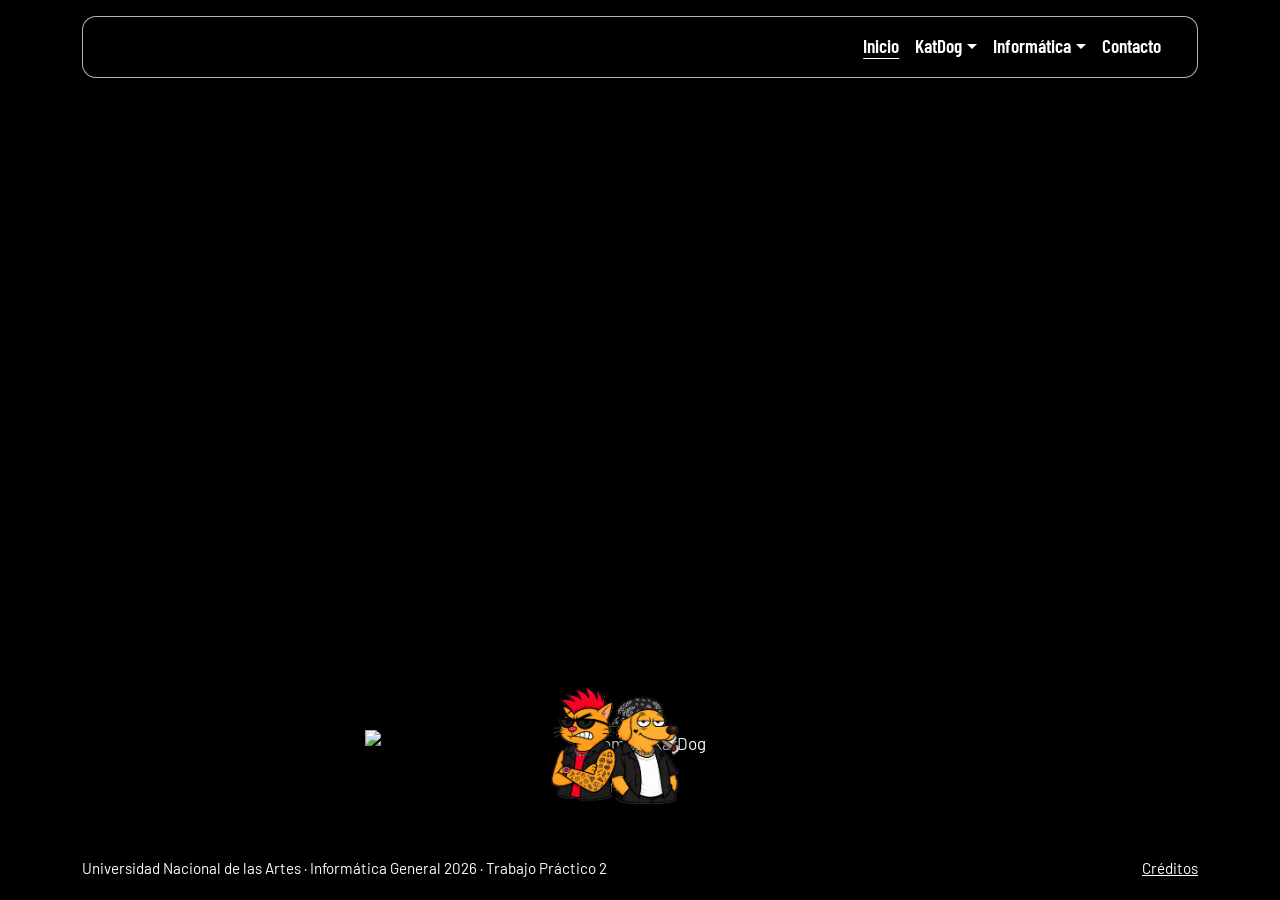
==== commit 21db193b: "Actualiza sitio KatDog" ====
--- a/index.html
+++ b/index.html
@@ -20,7 +20,7 @@
 
     <!-- Video de fondo -->
     <video class="hero-video" autoplay muted loop playsinline
-           poster="img/hero/poster.jpg" aria-hidden="true">
+           poster="img/poster.jpg" aria-hidden="true">
       <source src="video/hero.mp4" type="video/mp4">
     </video>
 
@@ -45,7 +45,6 @@
                 <a class="nav-link" href="index.html">Inicio</a>
               </li>
 
-              <!-- Menú KatDog -->
               <li class="nav-item dropdown">
                 <a class="nav-link dropdown-toggle" href="#" id="menuKatdog" role="button"
                    data-bs-toggle="dropdown" aria-expanded="false">KatDog</a>
@@ -53,14 +52,13 @@
                 <ul class="dropdown-menu" aria-labelledby="menuKatdog">
                   <li><a class="dropdown-item" href="katdog.html">Qué es KatDog</a></li>
                   <li><a class="dropdown-item" href="trayectoria.html">Trayectoria</a></li>
-                  <li><a class="dropdown-item" href="albumes.html">Álbumes</a></li>
+                  <li><a class="dropdown-item" href="musica.html">musica</a></li>
                   <li><a class="dropdown-item" href="en-vivo.html">En vivo</a></li>
                   <li><a class="dropdown-item" href="galeria.html">Galería</a></li>
                   <li><a class="dropdown-item" href="nosotros.html">Nosotros</a></li>
                 </ul>
               </li>
 
-              <!-- Menú Informática -->
               <li class="nav-item dropdown">
                 <a class="nav-link dropdown-toggle" href="#" id="menuInformatica" role="button"
                    data-bs-toggle="dropdown" aria-expanded="false">Informática</a>
@@ -84,8 +82,11 @@
     <!-- Imágenes superpuestas -->
     <main class="hero-centro">
       <div class="imagenes-superpuestas">
+
         <img class="imagen-katdoog" src="img/katdoog.png" alt="KatDog">
+
         <img class="imagen-nombre" src="img/nombre.png" alt="Nombre KatDog">
+
       </div>
     </main>
 
--- a/css/style.css
+++ b/css/style.css
@@ -545,4 +545,774 @@
 }
 
 
-
+/* ---------- TRAYECTORIA ---------- */
+
+
+/* ---------- TRAYECTORIA ---------- */
+/* ALINEACIÓN DE LOS TEXTOS */
+
+.encabezado-trayectoria h1,
+.trayectoria section:not(.encabezado-trayectoria) h2,
+.trayectoria section:not(.encabezado-trayectoria) p {
+  width: 80%;
+  margin-left: auto;
+  margin-right: auto;
+}
+
+.trayectoria {
+  padding-top: 3rem;
+  padding-bottom: 4rem;
+}
+
+/* ENCABEZADO */
+
+.encabezado-trayectoria img {
+  width: 80%;
+  height: 300px;
+  object-fit: cover;
+  object-position: center 70%;
+  display: block;
+  margin: 0 auto;
+  border-radius: var(--radio);
+  border: 1.5px solid var(--rojo);
+}
+
+.encabezado-trayectoria h1 {
+  color: #fff;
+  margin-bottom: 1.5rem;
+  font-size: 2.5rem;
+  font-family: var(--fuente-titulo);
+  letter-spacing: 2px;
+}
+
+/* SECCIONES */
+
+.trayectoria section:not(.encabezado-trayectoria) {
+  padding: 2rem 0;
+  border-bottom: 1px solid #444;
+}
+
+.trayectoria h2 {
+  margin-top: 0;
+  margin-bottom: 1.2rem;
+  font-family: var(--fuente-titulo);
+  color: #fff;
+  font-size: 1.6rem;
+}
+
+/* DETALLE ROJO EN LOS TÍTULOS */
+
+.trayectoria h2::after {
+  content: "";
+  display: block;
+  width: 45px;
+  height: 3px;
+  background-color: var(--rojo);
+  margin-top: 0.8rem;
+}
+
+/* PÁRRAFOS */
+
+.trayectoria section p {
+  color: var(--humo);
+  max-width: 700px;
+  line-height: 1.9;
+  font-size: 1rem;
+}
+
+/* ESTADÍSTICAS */
+
+.estadisticas {
+  width: 40%;
+  margin: 2rem auto;
+  display: flex;
+  flex-wrap: wrap;
+  gap: 4rem;
+}
+
+.estadisticas > div {
+  border-left: 2px solid var(--rojo);
+  padding-left: 1.2rem;
+}
+
+.estadisticas span {
+  display: block;
+  font-family: var(--fuente-titulo);
+  font-size: 3.5rem;
+  font-weight: 700;
+  color: #fff;
+  line-height: 1;
+}
+
+.estadisticas p {
+  color: var(--rojo) !important;
+  font-family: var(--fuente-titulo);
+  font-size: 0.8rem;
+  font-weight: 600;
+  letter-spacing: 1.5px;
+  margin-top: 0.75rem;
+}
+
+/* ADAPTACIÓN A CELULARES */
+
+@media (max-width: 600px) {
+
+  .encabezado-trayectoria img {
+    width: 100%;
+    height: 250px;
+    object-fit: cover;
+    object-position: center 70%;
+  }
+
+  .encabezado-trayectoria h1 {
+    font-size: 2rem;
+  }
+
+  .estadisticas {
+    gap: 2rem;
+  }
+
+  .estadisticas span {
+    font-size: 3rem;
+  }
+
+  .trayectoria h2 {
+    font-size: 1.5rem;
+  }
+
+  .trayectoria section p {
+    font-size: 1rem;
+  }
+
+}
+
+/* =========================
+   PÁGINA MÚSICA
+========================= */
+
+.pagina-musica {
+  padding-top: 65px;
+  padding-bottom: 80px;
+}
+
+/* Introducción */
+
+.introduccion-musica {
+  max-width: 750px;
+  margin-bottom: 65px;
+}
+
+.etiqueta-musica {
+  font-family: 'Barlow Condensed', sans-serif;
+  font-size: 15px;
+  letter-spacing: 3px;
+  color: #d71920;
+  margin-bottom: 12px;
+}
+
+.introduccion-musica h1 {
+  font-family: 'Barlow Condensed', sans-serif;
+  font-size: clamp(55px, 9vw, 100px);
+  font-weight: 700;
+  text-transform: uppercase;
+  margin-bottom: 15px;
+}
+
+.introduccion-musica > p:last-child {
+  font-size: 18px;
+  max-width: 550px;
+  line-height: 1.6;
+}
+
+/* Bloques musicales */
+
+.bloque-musical {
+  margin-bottom: 75px;
+}
+
+.encabezado-bloque {
+  display: flex;
+  align-items: center;
+  gap: 20px;
+  margin-bottom: 25px;
+}
+
+.numero-musica {
+  font-family: 'Barlow Condensed', sans-serif;
+  font-size: 48px;
+  font-weight: 700;
+  color: #d71920;
+}
+
+.encabezado-bloque h2 {
+  font-family: 'Barlow Condensed', sans-serif;
+  font-size: 35px;
+  font-weight: 700;
+  text-transform: uppercase;
+  margin: 0;
+}
+
+.encabezado-bloque p {
+  font-size: 12px;
+  letter-spacing: 2px;
+  margin: 3px 0 0;
+}
+
+/* Video de YouTube */
+
+.video-musica {
+  position: relative;
+  width: 100%;
+  aspect-ratio: 16 / 9;
+  overflow: hidden;
+  background-color: #111;
+}
+
+.video-musica iframe {
+  width: 100%;
+  height: 100%;
+  border: 0;
+}
+
+/* Reproductor SoundCloud */
+
+.soundcloud-musica {
+  width: 100%;
+  overflow: hidden;
+  background-color: #111;
+}
+
+.soundcloud-musica iframe {
+  display: block;
+  width: 100%;
+  border: 0;
+}
+
+/* Descripciones */
+
+.descripcion-musica {
+  font-size: 14px;
+  margin-top: 15px;
+  opacity: 0.75;
+}
+
+/* Adaptación a celulares */
+
+@media (max-width: 576px) {
+
+  .pagina-musica {
+    padding-top: 40px;
+    padding-bottom: 45px;
+  }
+
+  .introduccion-musica {
+    margin-bottom: 45px;
+  }
+
+  .encabezado-bloque h2 {
+    font-size: 29px;
+  }
+
+  .numero-musica {
+    font-size: 40px;
+  }
+
+  .bloque-musical {
+    margin-bottom: 55px;
+  }
+
+}
+
+/* =====================================
+   PÁGINA EN VIVO
+===================================== */
+
+/* Contenedor de los cuatro sets */
+
+.seccion-sets {
+  margin-top: 5rem;
+  margin-bottom: 4rem;
+}
+
+.titulo-sets-en-vivo {
+  margin-bottom: 2rem;
+}
+
+.titulo-sets-en-vivo h2 {
+  margin-top: 0.5rem;
+}
+
+/* Recuadros de cada set */
+
+.tarjeta-set {
+  height: 100%;
+  padding: 1.25rem;
+  display: flex;
+  flex-direction: column;
+  background-color: #111;
+  border: 1.5px solid var(--rojo);
+  border-radius: var(--radio);
+  overflow: hidden;
+}
+
+/* Títulos SET 01, SET 02, etc. */
+
+.tarjeta-set h3 {
+  margin: 0 0 1rem;
+  font-family: var(--fuente-titulo);
+  font-size: 1.6rem;
+  color: var(--rojo);
+}
+
+.tarjeta-set h3 span {
+  color: #fff;
+}
+
+/* Medidas iguales para los cuatro videos */
+
+.tarjeta-set .video-en-vivo {
+  width: 100%;
+  aspect-ratio: 16 / 9;
+  overflow: hidden;
+  background-color: #000;
+}
+
+.tarjeta-set .video-en-vivo video {
+  display: block;
+  width: 100%;
+  height: 100%;
+  object-fit: contain;
+}
+
+/* Adaptación a celulares */
+
+@media (max-width: 767px) {
+
+  .seccion-sets {
+    margin-top: 3rem;
+  }
+
+  .tarjeta-set {
+    padding: 1rem;
+  }
+
+}
+
+/* Recuadro del video principal */
+
+.video-principal-en-vivo {
+  width: 100%;
+  max-width: 100%;
+  aspect-ratio: 16 / 9;
+  padding: 1rem;
+  background-color: #111;
+  border: 1.5px solid var(--rojo);
+  border-radius: var(--radio);
+  overflow: hidden;
+}
+
+.video-principal-en-vivo video {
+  display: block;
+  width: 100%;
+  height: 100%;
+  object-fit: contain;
+  background-color: #000;
+}
+
+
+/* =====================================
+   GALERÍA KATDOG - COLLAGE DESPLEGABLE
+===================================== */
+
+.pagina-galeria {
+  overflow: hidden;
+}
+
+/* Introducción */
+
+.intro-galeria {
+  text-align: center;
+  padding: 65px 0 20px;
+}
+
+.etiqueta-galeria {
+  font-family: 'Barlow', sans-serif;
+  font-size: 13px;
+  letter-spacing: 4px;
+  font-weight: 500;
+}
+
+.intro-galeria h1 {
+  font-family: 'Barlow Condensed', sans-serif;
+  font-size: 75px;
+  font-weight: 700;
+  margin: 5px 0;
+}
+
+.intro-galeria > p:last-child {
+  font-family: 'Barlow', sans-serif;
+  font-size: 18px;
+}
+
+/* Collage */
+
+.collage-galeria {
+  position: relative;
+  width: 100%;
+  max-width: 1050px;
+  height: 850px;
+  margin: 60px auto;
+}
+
+/* Estilo general de las fotos */
+
+.foto-galeria {
+  position: absolute;
+  overflow: hidden;
+  background: transparent;
+  padding: 0;
+  box-shadow: 0 8px 25px rgba(0, 0, 0, 0.18);
+  opacity: 0;
+  animation: aparecerFoto 0.8s ease forwards;
+}
+
+.foto-galeria img {
+  width: 100%;
+  height: 100%;
+  object-fit: contain;
+  display: block;
+  transition: transform 0.4s ease;
+}
+
+/* Efecto al pasar el mouse */
+
+.foto-galeria:hover {
+  z-index: 10;
+}
+
+.foto-galeria:hover img {
+  transform: scale(1.04);
+}
+
+/* Foto principal */
+
+.foto-1 {
+  width: 65%;
+  height: 510px;
+  top: 0;
+  left: 17%;
+  z-index: 2;
+  transform: rotate(-2deg);
+  animation-delay: 0s;
+}
+
+/* Foto secundaria 1 */
+
+.foto-2 {
+  width: 45%;
+  height: 260px;
+  top: 390px;
+  left: 0;
+  transform: rotate(-7deg);
+  animation-delay: 0.6s;
+}
+
+/* Foto secundaria 2 */
+
+.foto-3 {
+  width: 45%;
+  height: 270px;
+  top: 470px;
+  right: 2%;
+  transform: rotate(6deg);
+  animation-delay: 1s;
+}
+
+/* Foto secundaria 3 */
+
+.foto-4 {
+  width: 45%;
+  height: 210px;
+  top: 90px;
+  right: -2%;
+  transform: rotate(7deg);
+  animation-delay: 1.4s;
+}
+
+/* Foto secundaria 4 */
+
+.foto-5 {
+  width: 35%;
+  height: 220px;
+  top: 160px;
+  left: -3%;
+  transform: rotate(-6deg);
+  animation-delay: 1.8s;
+}
+
+/* Animación de aparición */
+
+@keyframes aparecerFoto {
+  from {
+    opacity: 0;
+    scale: 0.85;
+    translate: 0 35px;
+  }
+
+  to {
+    opacity: 1;
+    scale: 1;
+    translate: 0 0;
+  }
+}
+
+/* Detalles decorativos */
+
+.detalle-galeria {
+  position: absolute;
+  z-index: 5;
+  font-family: 'Barlow Condensed', sans-serif;
+  font-weight: 700;
+}
+
+.detalle-1 {
+  top: 20px;
+  left: 5%;
+  font-size: 65px;
+  color: #e63946;
+}
+
+.detalle-2 {
+  bottom: 0;
+  left: 42%;
+  font-size: 35px;
+  line-height: 0.8;
+  transform: rotate(-8deg);
+}
+
+/* Cierre de galería */
+
+.cierre-galeria {
+  text-align: center;
+  padding: 20px 0 70px;
+}
+
+.cierre-galeria h2 {
+  font-family: 'Barlow Condensed', sans-serif;
+  font-size: 45px;
+  font-weight: 700;
+}
+
+/* =====================================
+   ADAPTACIÓN A CELULARES
+===================================== */
+
+@media (max-width: 768px) {
+
+  .intro-galeria h1 {
+    font-size: 55px;
+  }
+
+  .collage-galeria {
+    height: 650px;
+    margin: 35px auto;
+  }
+
+  .foto-1 {
+    width: 85%;
+    height: 330px;
+    left: 7%;
+  }
+
+  .foto-2 {
+    width: 45%;
+    height: 180px;
+    top: 300px;
+    left: 0;
+  }
+
+  .foto-3 {
+    width: 45%;
+    height: 180px;
+    top: 420px;
+    right: 0;
+  }
+
+  .foto-4 {
+    width: 35%;
+    height: 140px;
+    top: 180px;
+    right: -1%;
+  }
+
+  .foto-5 {
+    width: 35%;
+    height: 140px;
+    top: 190px;
+    left: -1%;
+  }
+
+  .detalle-1 {
+    font-size: 40px;
+  }
+
+  .detalle-2 {
+    font-size: 25px;
+    bottom: 0;
+  }
+
+  .cierre-galeria h2 {
+    font-size: 32px;
+  }
+}
+/* NOSOTROS */
+
+.nosotros {
+  padding-top: 45px;
+  padding-bottom: 60px;
+}
+
+.nosotros h1 {
+  margin-bottom: 10px;
+}
+
+.introduccion-nosotros {
+  margin-bottom: 45px;
+}
+
+.integrante {
+  display: flex;
+  align-items: center;
+  gap: 45px;
+  margin-bottom: 55px;
+}
+
+.foto-integrante {
+  width: 42%;
+  flex-shrink: 0;
+}
+
+.foto-integrante img {
+  width: 100%;
+  height: 350px;
+  object-fit: cover;
+  display: block;
+}
+
+.info-integrante {
+  flex: 1;
+}
+
+.info-integrante h2 {
+  margin-bottom: 15px;
+}
+
+.info-integrante p {
+  line-height: 1.7;
+  max-width: 500px;
+}
+
+/* Segunda persona: imagen a la derecha */
+
+.integrante-invertido {
+  flex-direction: row-reverse;
+}
+
+
+/* Adaptación a celulares */
+
+@media (max-width: 768px) {
+  .integrante,
+  .integrante-invertido {
+    flex-direction: column;
+    align-items: stretch;
+    gap: 20px;
+    margin-bottom: 45px;
+  }
+
+  .foto-integrante {
+    width: 100%;
+  }
+
+  .foto-integrante img {
+    height: auto;
+    max-height: 400px;
+  }
+}
+
+
+/* =========================
+   CONTACTO
+========================= */
+
+.contacto {
+  padding-top: 70px;
+  padding-bottom: 100px;
+}
+
+.contacto-seccion {
+  max-width: 850px;
+  margin: 0 auto;
+  padding: 45px 0;
+}
+
+.contacto-seccion h1 {
+  font-family: 'Barlow Condensed', sans-serif;
+  font-size: 3.5rem;
+  font-weight: 700;
+  margin-bottom: 25px;
+}
+
+.contacto-seccion > p {
+  max-width: 600px;
+  font-size: 1.1rem;
+  line-height: 1.7;
+  margin-bottom: 45px;
+}
+
+.contacto-datos {
+  border-top: 1px solid currentColor;
+  border-bottom: 1px solid currentColor;
+  padding: 25px 0;
+  display: flex;
+  flex-direction: column;
+  gap: 12px;
+}
+
+.contacto-datos span {
+  font-family: 'Barlow Condensed', sans-serif;
+  font-size: 0.9rem;
+  font-weight: 700;
+  letter-spacing: 2px;
+}
+
+.contacto-datos a {
+  font-size: 1.3rem;
+  font-weight: 500;
+  text-decoration: none;
+  color: inherit;
+  width: fit-content;
+}
+
+.contacto-datos a:hover {
+  text-decoration: underline;
+}
+
+/* Adaptación a celulares */
+
+@media (max-width: 576px) {
+
+  .contacto {
+    padding-top: 35px;
+    padding-bottom: 60px;
+  }
+
+  .contacto-seccion h1 {
+    font-size: 2.8rem;
+  }
+
+  .contacto-datos a {
+    font-size: 1.05rem;
+  }
+
+}
